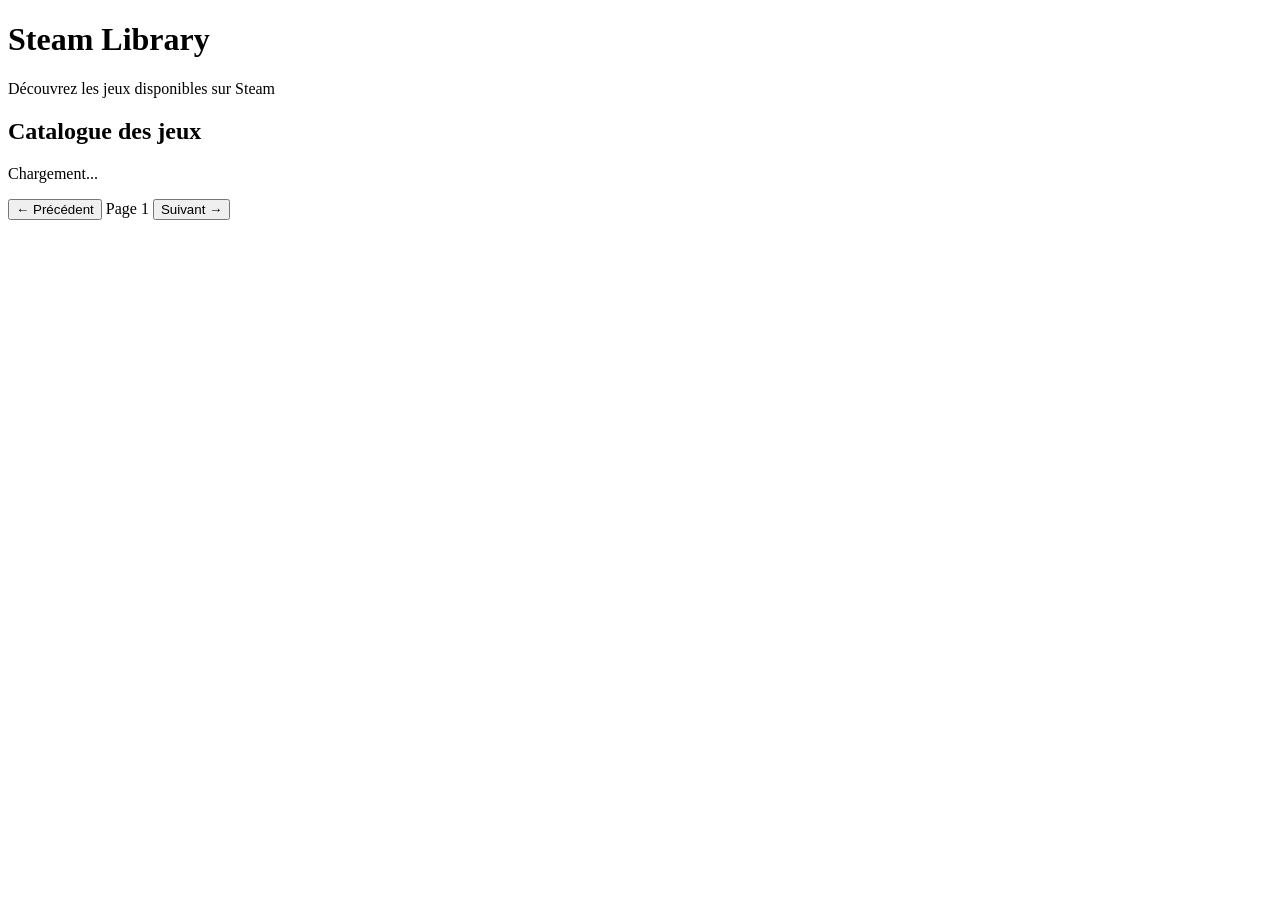
==== frontend/index.html @ 4cb493a3 "affichage par 12 et front" ====
<!DOCTYPE html>
<html lang="fr">
<head>
    <meta charset="UTF-8">
    <meta name="viewport" content="width=device-width, initial-scale=1.0">
    <title>Steam Library</title>
    <link rel="stylesheet" href="/static/style.css">
    <script src="/static/script.js" defer></script>
</head>
<body>
    <header>
        <h1> Steam Library</h1>
        <p>Découvrez les jeux disponibles sur Steam</p>
    </header>

    <main>
        <div class="catalog-header">
            <h2>Catalogue des jeux</h2>
            <span id="total-games">Chargement...</span>
        </div>

        <div id="games-container" class="games-grid"></div>

        <p id="message" role="status"></p>

        <nav class="pagination" aria-label="Pagination">
            <button id="previous">← Précédent</button>
            <span id="page-info">Page 1</span>
            <button id="next">Suivant →</button>
        </nav>
    </main>
</body>
</html>
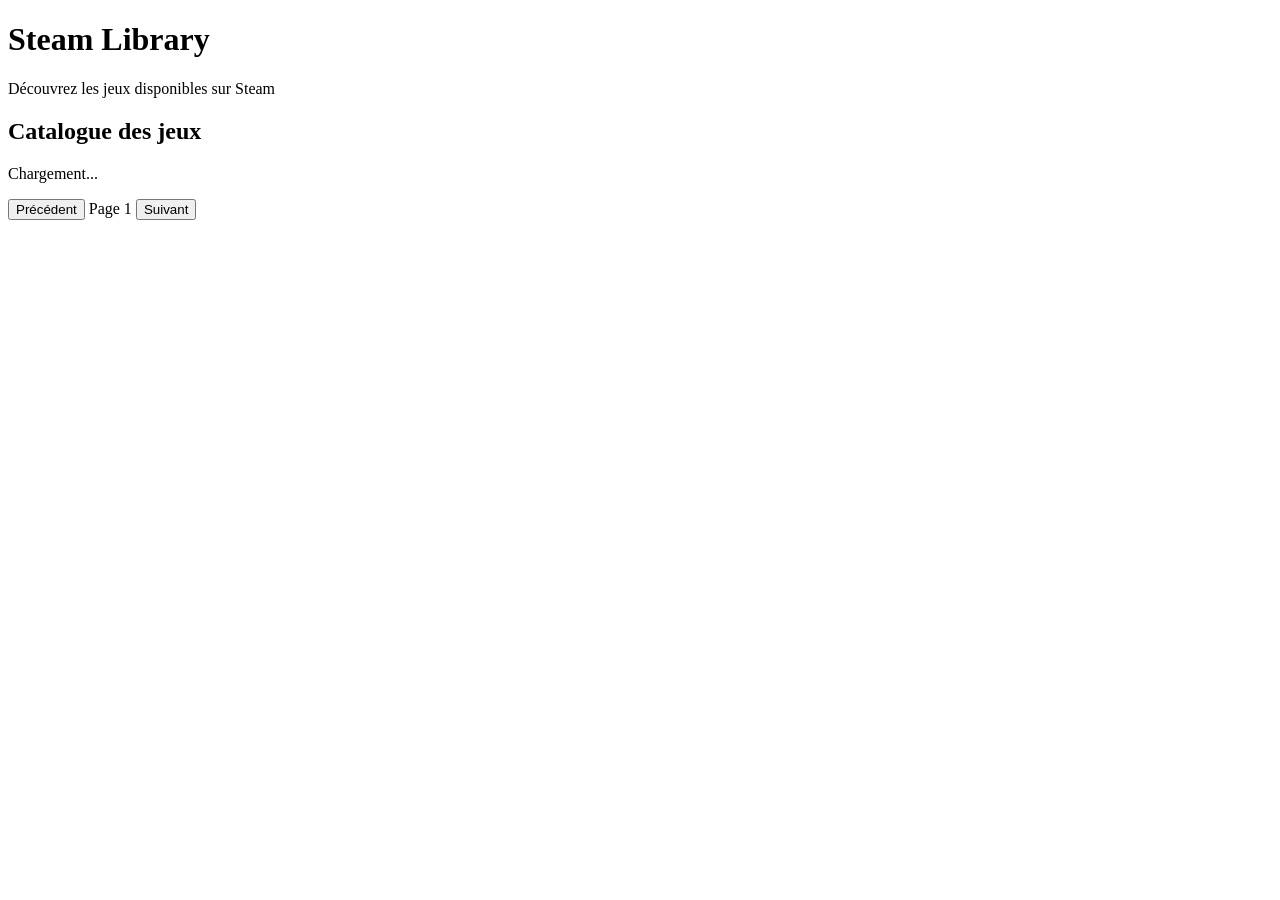
==== commit 0ba98a0c: "update index" ====
--- a/frontend/index.html
+++ b/frontend/index.html
@@ -10,7 +10,7 @@
 </head>
 <body>
     <header>
-        <h1> Steam Library</h1>
+        <h1>Steam Library</h1>
         <p>Découvrez les jeux disponibles sur Steam</p>
     </header>
 
@@ -25,9 +25,9 @@
         <p id="message" role="status"></p>
 
         <nav class="pagination" aria-label="Pagination">
-            <button id="previous">← Précédent</button>
+            <button id="previous"> Précédent</button>
             <span id="page-info">Page 1</span>
-            <button id="next">Suivant →</button>
+            <button id="next">Suivant </button>
         </nav>
     </main>
 </body>
